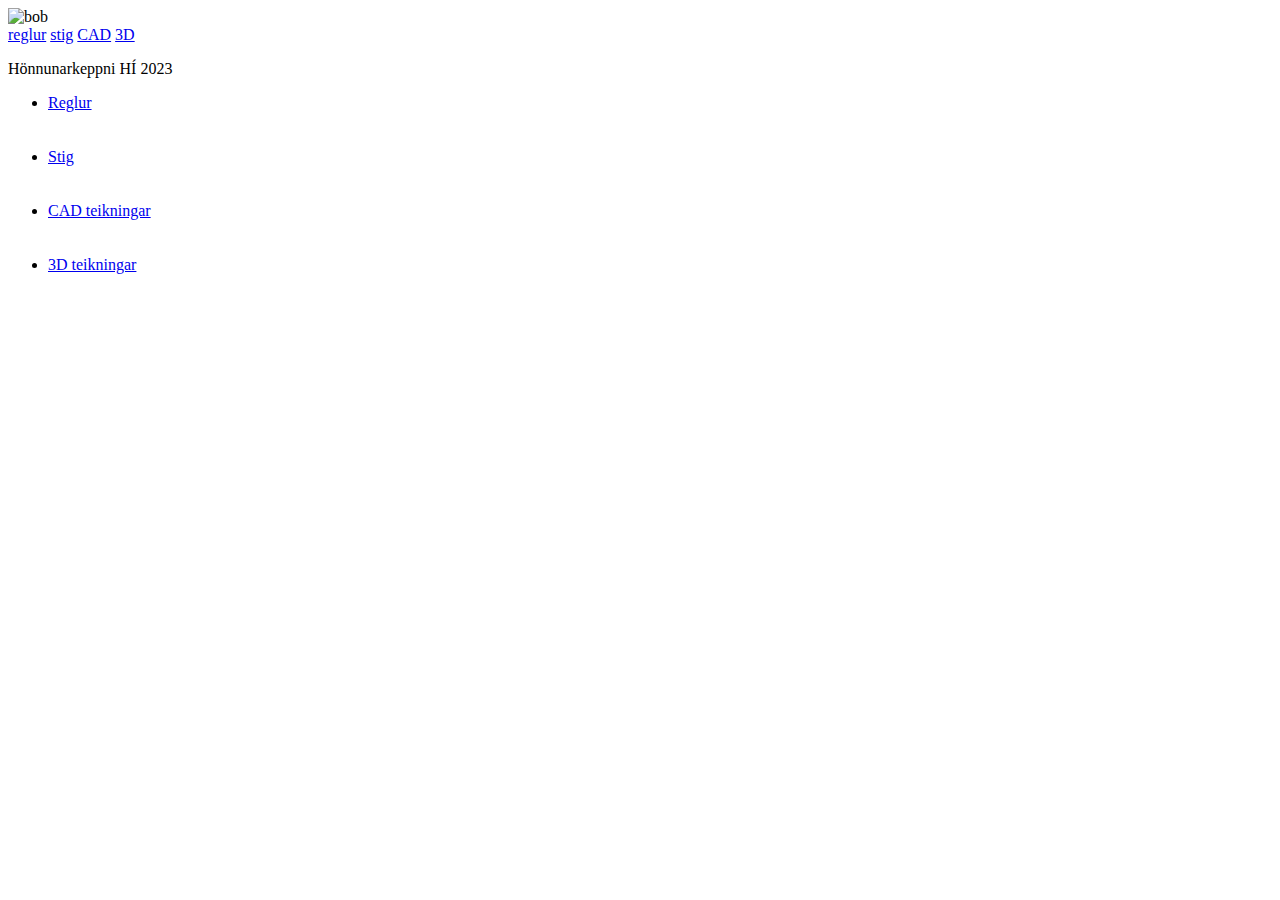
==== bob/index.html @ 1f55579a "bob" ====
<!DOCTYPE html>
<html>

<head>

  <meta charset="utf-8">
  <meta name="viewport" content="width=device-width, initial-scale=1.0">
  <title>davidjrb.io</title>
  <link rel="stylesheet" href="css/main.css">
  <link rel="icon" type="image/png" href="images/D.svg">

</head>

<body>

<div class="header">

  <div class="header-left">
      <img src="images/raptor.png" alt="bob" class="image">
  </div>

  <div class="header-right">
    <a href="/bob/reglur.html">reglur</a>
    <a href="/bob/stig.html">stig</a>
    <a href="/bob/cad.html">CAD</a>
    <a href="/bob/3d.html">3D</a>
  </div>

</div>

<div class="page">

  <div class="background-header">
  </div>

  <div class="left">
  </div>

  <div class="main">
    <p class="huge">Hönnunarkeppni HÍ 2023</p>
    <ul class="index">    
      <li>
        <a href="/reglur.html">Reglur</a>
      </li>
      <br>
      <br>
      <li>
        <a href="stig.html">Stig</a>
      </li>
      <br>
      <br>
      <li>
        <a href="cad.html">CAD teikningar</a>
      </li>
      <br>
      <br>
      <li>
        <a href="3d.html">3D teikningar</a>
      </li>
    </ul>
  </div>

</div>

  <div class="right">
  </div>

</div>

<div class="footer">
</div>

</body>
</html>
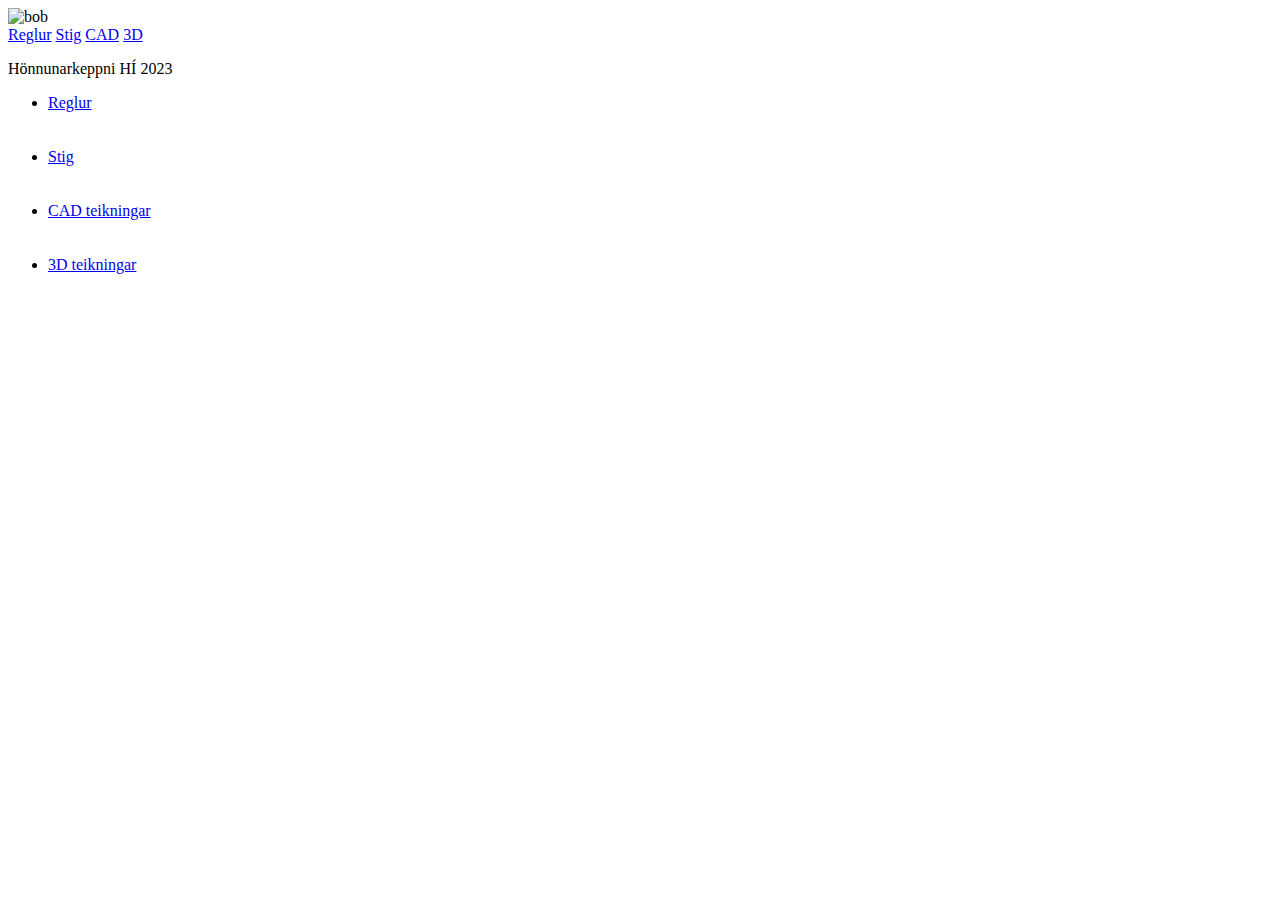
==== commit 409882e1: "k" ====
--- a/bob/index.html
+++ b/bob/index.html
@@ -5,9 +5,9 @@
 
   <meta charset="utf-8">
   <meta name="viewport" content="width=device-width, initial-scale=1.0">
-  <title>davidjrb.io</title>
+  <title>bob</title>
   <link rel="stylesheet" href="css/main.css">
-  <link rel="icon" type="image/png" href="images/D.svg">
+  <link rel="icon" type="image/png" href="images/raptor.png">
 
 </head>
 
@@ -20,10 +20,10 @@
   </div>
 
   <div class="header-right">
-    <a href="/bob/reglur.html">reglur</a>
-    <a href="/bob/stig.html">stig</a>
-    <a href="/bob/cad.html">CAD</a>
-    <a href="/bob/3d.html">3D</a>
+    <a href="/reglur.html">Reglur</a>
+    <a href="/stig.html">Stig</a>
+    <a href="/cad.html">CAD</a>
+    <a href="/3d.html">3D</a>
   </div>
 
 </div>
@@ -45,17 +45,17 @@
       <br>
       <br>
       <li>
-        <a href="stig.html">Stig</a>
+        <a href="/stig.html">Stig</a>
       </li>
       <br>
       <br>
       <li>
-        <a href="cad.html">CAD teikningar</a>
+        <a href="/cad.html">CAD teikningar</a>
       </li>
       <br>
       <br>
       <li>
-        <a href="3d.html">3D teikningar</a>
+        <a href="/3d.html">3D teikningar</a>
       </li>
     </ul>
   </div>
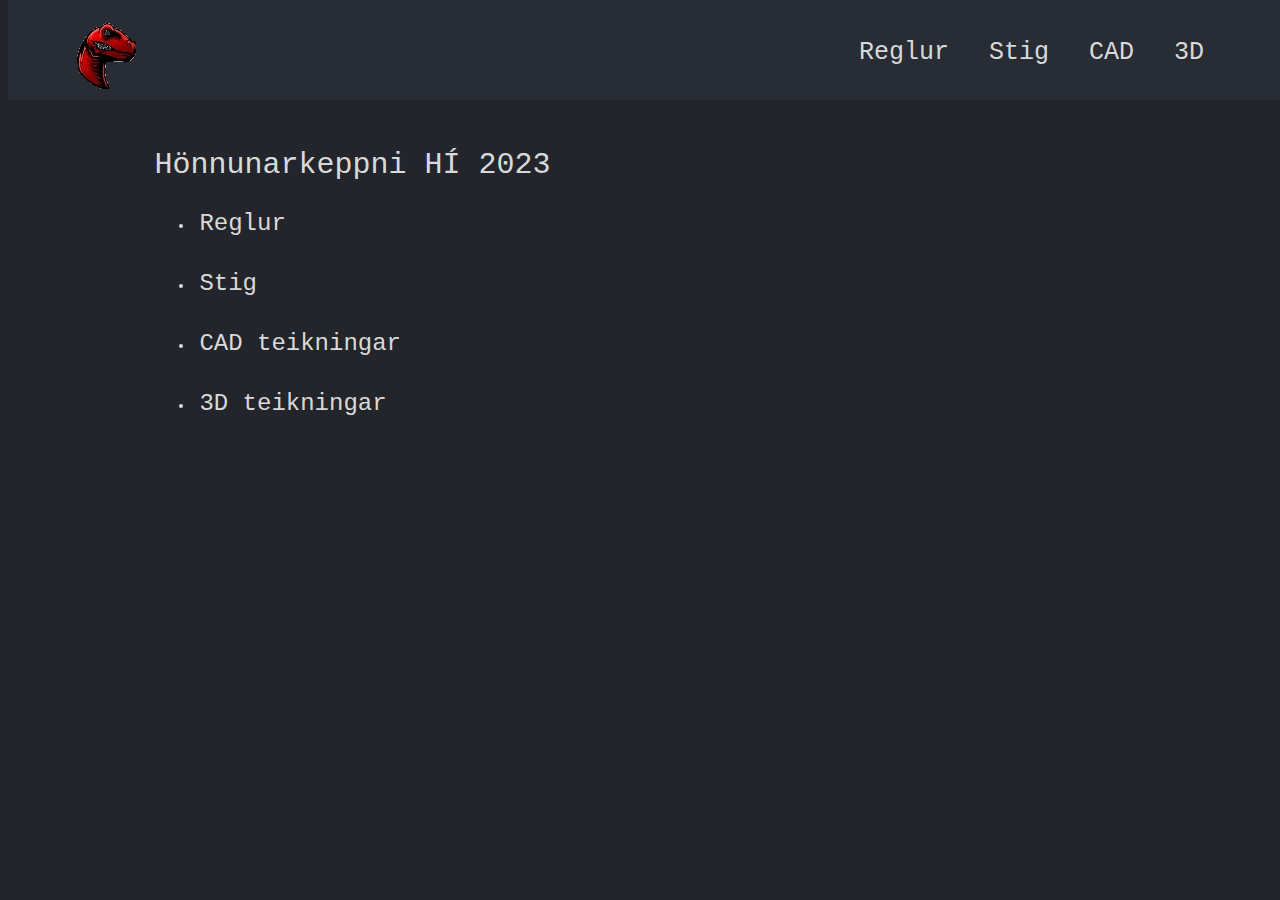
==== commit e4fe1156: "bobby" ====
--- a/bob/index.html
+++ b/bob/index.html
@@ -20,10 +20,10 @@
   </div>
 
   <div class="header-right">
-    <a href="/reglur.html">Reglur</a>
-    <a href="/stig.html">Stig</a>
-    <a href="/cad.html">CAD</a>
-    <a href="/3d.html">3D</a>
+    <a href="reglur.html">Reglur</a>
+    <a href="stig.html">Stig</a>
+    <a href="cad.html">CAD</a>
+    <a href="3d.html">3D</a>
   </div>
 
 </div>
@@ -40,22 +40,22 @@
     <p class="huge">Hönnunarkeppni HÍ 2023</p>
     <ul class="index">    
       <li>
-        <a href="/reglur.html">Reglur</a>
+        <a href="reglur.html">Reglur</a>
       </li>
       <br>
       <br>
       <li>
-        <a href="/stig.html">Stig</a>
+        <a href="stig.html">Stig</a>
       </li>
       <br>
       <br>
       <li>
-        <a href="/cad.html">CAD teikningar</a>
+        <a href="cad.html">CAD teikningar</a>
       </li>
       <br>
       <br>
       <li>
-        <a href="/3d.html">3D teikningar</a>
+        <a href="3d.html">3D teikningar</a>
       </li>
     </ul>
   </div>
--- a/bob/css/main.css
+++ b/bob/css/main.css
@@ -0,0 +1,187 @@
+* {
+  box-sizing: border-box;
+}
+
+body {
+  background-color: #22252b;
+  color: #d9d9d9;
+  font-family: "Courier New", Courier, monospace;
+}
+
+.blogpic {
+  width: 50%;
+  height: auto;
+}
+
+.blogtitle {
+  font-size: 24px;
+  text-decoration: underline;
+}
+
+.l {
+  font-size: 22px;
+}
+
+.s {
+  font-size: 14px;
+}
+
+p{
+  font-size: 18px;
+}
+
+.discreet{
+  color: #d9d9d9;
+  text-decoration: none;
+  font-weight: bold;
+}
+
+.discreet:hover {
+  text-decoration: underline;
+}
+
+.hidden{
+  color: #22252b;
+}
+
+.selfie
+{
+  max-width: 300px;
+}
+.header {
+  top: 0;
+  background-color: #282c34;
+  font-size: 25px;
+  overflow: hidden;
+  padding: 20px 5vw;
+  width: 100%;
+  position: fixed;
+  height: 100px;
+}
+
+.background-header{
+  top: 0;
+  background-color: red;
+  width: 100%;
+  height: 90px;
+}
+
+.header-left {
+  float: left;
+}
+
+.header-right {
+  float: right;
+}
+
+.header-right a {
+  color: inherit;
+  float: left;
+  text-align: center;
+  padding: 20px;
+  text-decoration: none;
+  line-height: 100%;
+  border-radius: 4px;
+
+}
+
+
+.header a:hover {
+  text-decoration: underline;
+}
+
+.header a.active {
+  text-decoration: underline;
+}
+
+.page{
+  width: 100%;
+}
+
+.main{
+  float: left;
+  padding: 20px;
+  width: 80%;
+}
+
+.left {
+  float: left;
+  padding: 20px;
+  width: 10%;
+}
+
+.right {
+  float: left;
+  padding: 20px;
+  width: 10%;
+}
+
+.huge{
+  font-size: 30px;
+}
+
+.index a {
+  color: inherit;
+  padding: 5px;
+  text-decoration: none;
+  line-height: 100%;
+  border-radius: 4px;
+  font-size: 24px;
+
+}
+
+.index a:hover {
+  text-decoration: underline;
+}
+
+.index a.active {
+  text-decoration: underline;
+}
+
+img{
+}
+
+@media screen and (max-width:600px) {
+    .header a { font-size: 24px;}
+    .l { font-size:24px; }
+    p {font-size: 20px;}
+}
+
+@media screen and (max-width:475px) {
+    .header img {
+      width:40px;
+    }
+
+      .header a {
+        padding: 8px;
+        line-height: 100%;
+        border-radius: 4px;
+
+      }
+
+    .l { font-size:24px  ; }
+    p{font-size:18px;padding: 0;}
+
+    .main{
+      float: left;
+      width: 100%;
+    }
+
+    .left {
+      float: left;
+      padding: 0px;
+      width: 0%;
+    }
+
+    .right {
+      float: left;
+      padding: 0px;
+      width: 0%;
+    }
+
+}
+
+@media screen and (max-width:320px){
+  .header a {
+    padding: 5px;
+}
